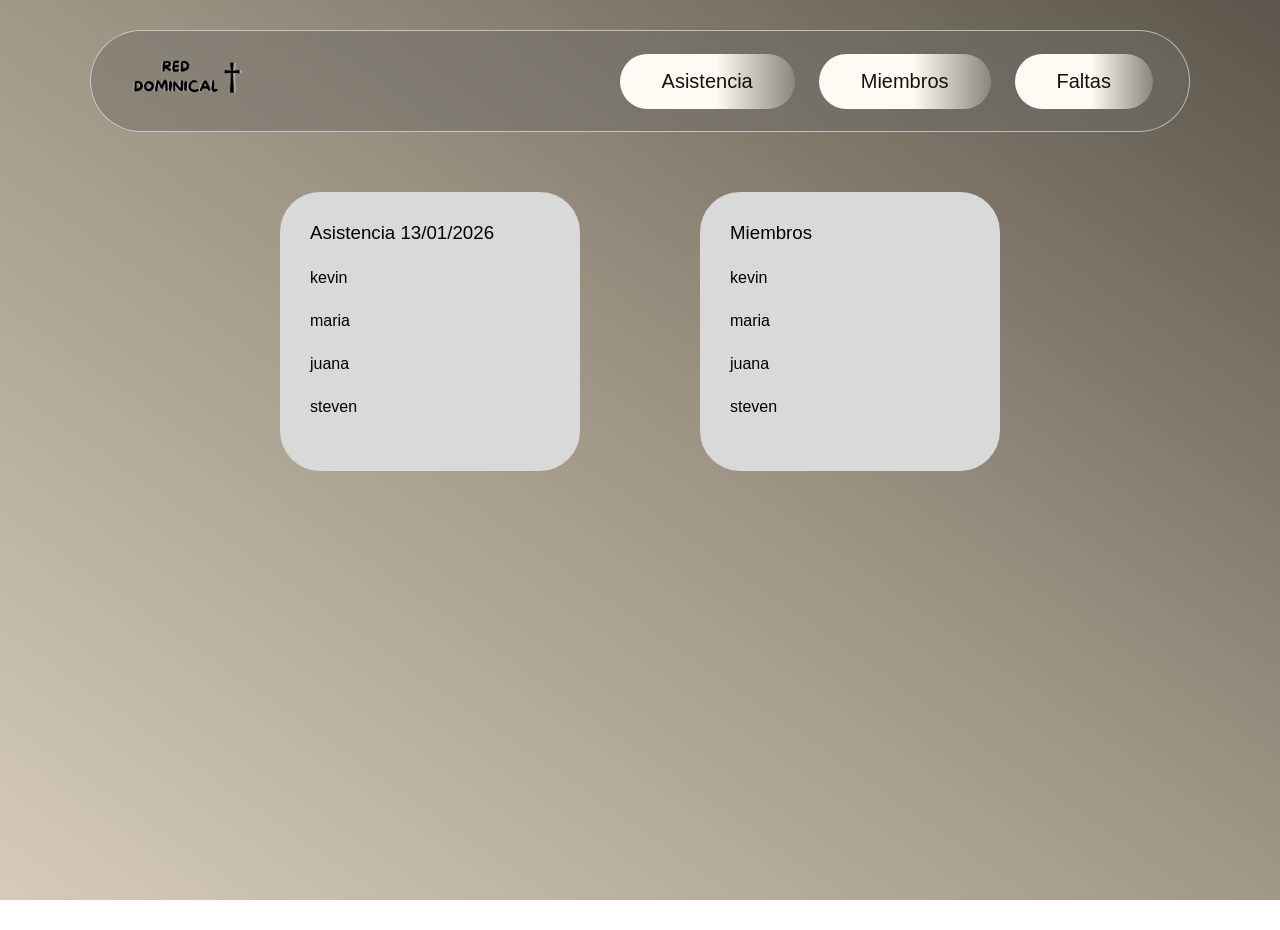
==== docs/index.html @ c7c60311 "docs: maqueta provisional" ====
<!doctype html>
<html lang="es">
  <head>
    <meta charset="UTF-8" />
    <meta name="viewport" content="width=device-width, initial-scale=1.0" />
    <title>Inicio</title>

    <link rel="stylesheet" href="static/css/style.css" />
    <link
      rel="stylesheet"
      href="https://cdnjs.cloudflare.com/ajax/libs/font-awesome/6.5.2/css/all.min.css"
    />
  </head>
  <body>
    <!-- navbar -->
    <div class="burbuja">
      <div class="logo-container">
        <img
          src="static/img/1-removebg-preview.png"
          alt="Red Dominical"
          class="img-logo"
        />
      </div>

      <nav class="menu">
        <a href="Asistencia.html" class="boton-menu">Asistencia</a>
        <a href="Miembros.html" class="boton-menu">Miembros</a>
        <a href="Faltas.html" class="boton-menu">Faltas</a>
      </nav>
    </div>

    <!---CONTENEDOR TARJETAS-->
    <div class="contenedor-tarjetas">
      <a href="Asistencia.html" class="enlace-tarjeta">
        <div class="tarjeta">
          <h3>Asistencia 13/01/2026</h3>
          <ul class="lista-nombres">
            <li>kevin</li>
            <li>maria</li>
            <li>juana</li>
            <li>steven</li>
          </ul>
        </div>
      </a>

      <!--CONTENEDOR INVITADOS-->
      <a href="Miembros.html" class="enlace-tarjeta">
        <div class="tarjeta">
          <h3>Miembros</h3>
          <ul class="lista-nombres">
            <li>kevin</li>
            <li>maria</li>
            <li>juana</li>
            <li>steven</li>
          </ul>
        </div>
      </a>
    </div>
  </body>
</html>
---- docs/static/css/style.css ----
* {
  margin: 0;
  padding: 0;
  box-sizing: border-box;
}

body {
  min-height: 100vh;
  background: linear-gradient(35deg, #d5cbb8 0%, #9b9282 55%, #5b554b 100%);
  background-attachment: fixed;
  font-family: sans-serif;
}

.contenedor-tarjetas {
  display: flex;
  justify-content: center;
  gap: 120px;
  margin-top: 60px;
}

.tarjeta {
  background-color: #d9d9d9;
  width: 300px;
  padding: 30px;
  border-radius: 40px;
}

.tarjeta h3 {
  margin-bottom: 25px;
  font-weight: normal;
}

.lista-nombres {
  list-style: none;
}

.lista-nombres li {
  margin-bottom: 25px;
}

.enlace-tarjeta {
  display: block;
  text-decoration: none;
  color: inherit;
  transition: transform 0.2s ease;
}

.enlace-tarjeta:hover {
  transform: translateY(-4px);
}

/* NAVBAR */

.burbuja {
  max-width: 1100px;
  margin: 30px auto 0;
  padding: 16px 36px;
  background-color: rgba(110, 108, 102, 0.45);
  backdrop-filter: blur(8px);
  border: 1px solid rgba(255, 255, 255, 0.55);
  border-radius: 999px;
  display: flex;
  align-items: center;
  justify-content: space-between;
  gap: 24px;
}

.img-logo {
  height: 68px;
  width: auto;
  display: block;
}

.menu {
  display: flex;
  align-items: center;
  gap: 24px;
}

.boton-menu {
  text-decoration: none;
  color: #11120d;
  background: linear-gradient(90deg, #fffbf4 0%, #fffbf4 55%, #8a867e 100%);
  padding: 16px 42px;
  border-radius: 999px;
  font-size: 20px;
  font-weight: 500;
  transition:
    transform 0.2s ease,
    opacity 0.2s ease;
}

.boton-menu:hover {
  transform: translateY(-2px);
  opacity: 0.95;
}




/* NAVBAR DE ASISTENCIA IGUAL AL DISEÑO */
.burbuja-asistencia {
  max-width: 780px;
  padding: 12px 32px;
  gap: 20px;
}

.burbuja-asistencia .menu {
  order: 1;
  gap: 14px;
}

.burbuja-asistencia .logo-container {
  order: 2;
}

.burbuja-asistencia .img-logo {
  height: 54px;
}

.icono-volver {
  display: inline-flex;
  align-items: center;
  justify-content: center;
  text-decoration: none;
  color: #11120d;
  font-size: 36px;
  margin-right: 4px;
  transition: transform 0.2s ease;
}

.icono-volver:hover {
  transform: translateX(-3px);
}

.burbuja-asistencia .boton-menu {
  padding: 10px 26px;
  font-size: 16px;
  background: linear-gradient(90deg, #ecebe7 0%, #dcdad5 65%, #9d9991 100%);
}

.burbuja-asistencia .buscador-menu {
  padding: 10px 18px;
}

.burbuja-asistencia .input-buscar {
  width: 130px;
  font-size: 15px;
}

/* PANEL Y BOTÓN (+) DE ASISTENCIA */
.area-asistencia {
  position: relative;
  max-width: 860px;
  margin: 36px auto 0;
  display: flex;
  justify-content: center;
  align-items: center;
}

.panel-asistencia {
  background-color: #dcdcdc;
  width: 100%;
  max-width: 520px;
  min-height: 410px;
  padding: 28px 34px;
  border-radius: 36px;
  box-shadow: 0 10px 24px rgba(0, 0, 0, 0.12);
}

.fecha-asistencia {
  font-size: 17px;
  color: #11120d;
  margin-bottom: 28px;
}

.scroll-nombres {
  max-height: 270px;
  overflow-y: auto;
  padding-right: 16px;
}

.scroll-nombres::-webkit-scrollbar {
  width: 4px;
}

.scroll-nombres::-webkit-scrollbar-thumb {
  background-color: #6e6b65;
  border-radius: 999px;
}

.lista-asistencia {
  list-style: none;
}

.lista-asistencia li {
  font-size: 17px;
  color: #11120d;
  margin-bottom: 20px;
}

.btn-mas {
  position: fixed;
  right: 52px;
  top: 52%;
  transform: translateY(-50%);
  width: 68px;
  height: 68px;
  border-radius: 50%;
  border: none;
  background-color: #e6e5e1;
  color: #11120d;
  font-size: 28px;
  box-shadow: 0 6px 16px rgba(0, 0, 0, 0.18);
  display: inline-flex;
  align-items: center;
  justify-content: center;
  cursor: pointer;
  transition: transform 0.2s ease, background-color 0.2s ease;
}

.btn-mas:hover {
  transform: translateY(-50%) scale(1.06);
  background-color: #f4f2ec;
}

 .buscador-menu {
  display: inline-flex;
  align-items: center;
  gap: 10px;
 }

 .input-buscar {
  border: none;
  outline: none;
  background: transparent;
  color: #11120d;
  font-size: 16px;
  width: 140px;
 }

 .input-buscar::placeholder {
  color: #3a3834;
 }










/* =========================================================*/

/* Margen lateral para que no pegue a los bordes en pantallas medianas */
body {
  padding: 0 20px 40px;
}

/* RESPONSIVE (Tablets y Teléfonos) */
@media (max-width: 850px) {
  .burbuja {
    flex-direction: column;
    border-radius: 35px;
    padding: 20px;
    margin-top: 20px;
    gap: 16px;
  }

  .img-logo {
    height: 55px;
  }

  .menu {
    width: 100%;
    justify-content: center;
    flex-wrap: wrap;
    gap: 10px;
  }

  .boton-menu {
    padding: 12px 22px;
    font-size: 16px;
    flex: 1 1 auto;
    text-align: center;
  }

  .contenedor-tarjetas {
    flex-direction: column;
    align-items: center;
    gap: 30px;
    margin-top: 35px;
  }

  .enlace-tarjeta {
    width: 100%;
    max-width: 360px;
  }

  .tarjeta {
    width: 100%;
    padding: 25px;
    border-radius: 30px;
  }
}
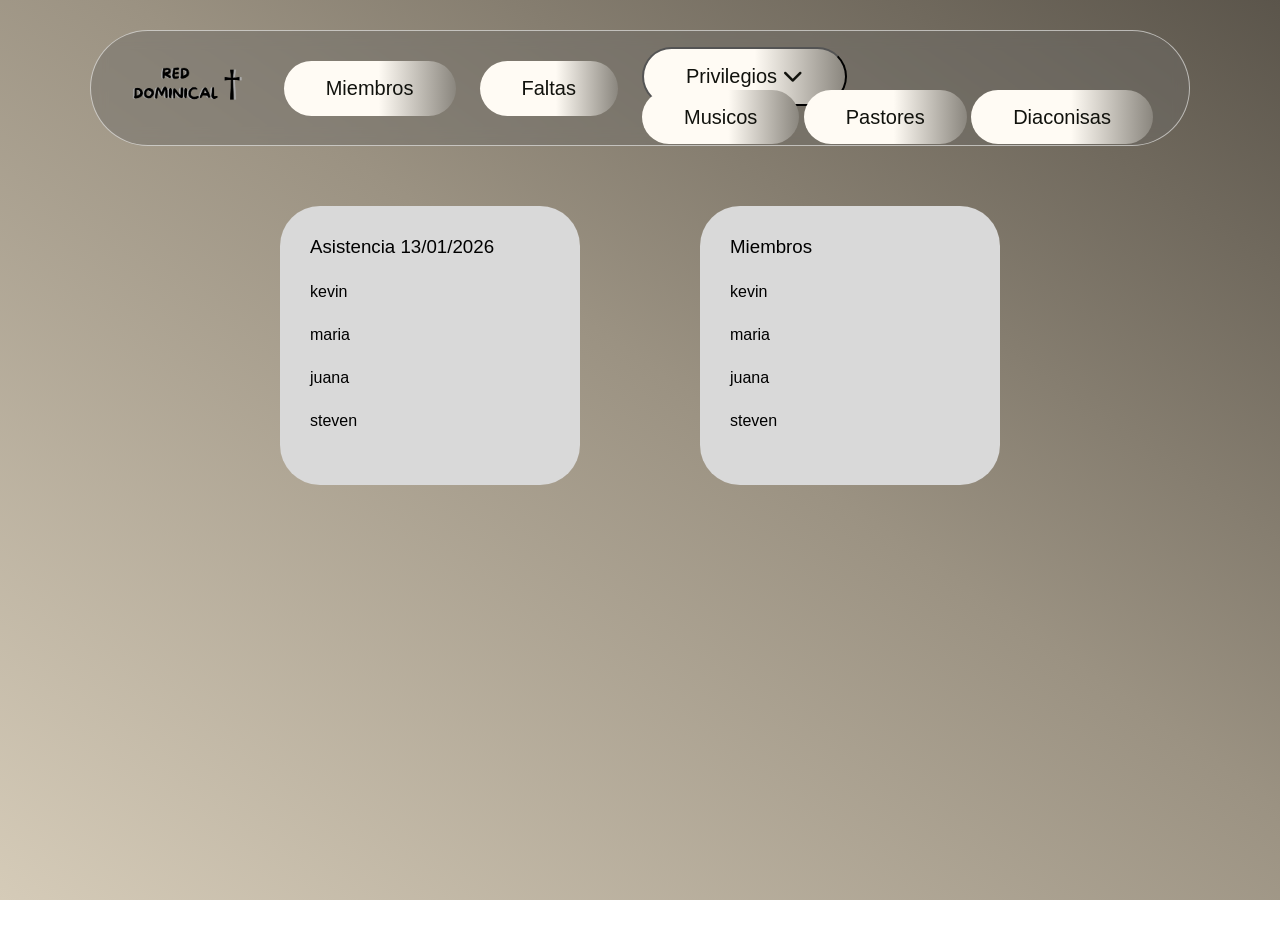
==== commit 55a94a53: "." ====
--- a/docs/index.html
+++ b/docs/index.html
@@ -12,22 +12,34 @@
     />
   </head>
   <body>
-    <!-- navbar -->
     <div class="burbuja">
-      <div class="logo-container">
-        <img
-          src="static/img/1-removebg-preview.png"
-          alt="Red Dominical"
-          class="img-logo"
-        />
+  <div class="logo-container">
+    <a href="index.html">
+      <img
+        src="/static/img/1-removebg-preview.png"
+        alt="Red Dominical"
+        class="img-logo"
+      />
+    </a>
+  </div>
+
+  <nav class="menu">
+    <a href="Miembros.html" class="boton-menu">Miembros</a>
+    <a href="Faltas.html" class="boton-menu">Faltas</a>
+
+    <div class="dropdown-privilegios">
+      <button type="button" class="boton-menu btn-privilegios">
+        Privilegios <i class="fa-solid fa-chevron-down"></i>
+      </button>
+
+      <div class="lista-privilegios">
+        <a href="Musicos.html" class="boton-menu item-privilegio">Musicos</a>
+        <a href="#" class="boton-menu item-privilegio">Pastores</a>
+        <a href="#" class="boton-menu item-privilegio">Diaconisas</a>
       </div>
-
-      <nav class="menu">
-        <a href="Asistencia.html" class="boton-menu">Asistencia</a>
-        <a href="Miembros.html" class="boton-menu">Miembros</a>
-        <a href="Faltas.html" class="boton-menu">Faltas</a>
-      </nav>
     </div>
+  </nav>
+</div>
 
     <!---CONTENEDOR TARJETAS-->
     <div class="contenedor-tarjetas">
--- a/docs/static/css/style.css
+++ b/docs/static/css/style.css
@@ -1,307 +1,307 @@
-* {
-  margin: 0;
-  padding: 0;
-  box-sizing: border-box;
-}
-
-body {
-  min-height: 100vh;
-  background: linear-gradient(35deg, #d5cbb8 0%, #9b9282 55%, #5b554b 100%);
-  background-attachment: fixed;
-  font-family: sans-serif;
-}
-
-.contenedor-tarjetas {
-  display: flex;
-  justify-content: center;
-  gap: 120px;
-  margin-top: 60px;
-}
-
-.tarjeta {
-  background-color: #d9d9d9;
-  width: 300px;
-  padding: 30px;
-  border-radius: 40px;
-}
-
-.tarjeta h3 {
-  margin-bottom: 25px;
-  font-weight: normal;
-}
-
-.lista-nombres {
-  list-style: none;
-}
-
-.lista-nombres li {
-  margin-bottom: 25px;
-}
-
-.enlace-tarjeta {
-  display: block;
-  text-decoration: none;
-  color: inherit;
-  transition: transform 0.2s ease;
-}
-
-.enlace-tarjeta:hover {
-  transform: translateY(-4px);
-}
-
-/* NAVBAR */
-
-.burbuja {
-  max-width: 1100px;
-  margin: 30px auto 0;
-  padding: 16px 36px;
-  background-color: rgba(110, 108, 102, 0.45);
-  backdrop-filter: blur(8px);
-  border: 1px solid rgba(255, 255, 255, 0.55);
-  border-radius: 999px;
-  display: flex;
-  align-items: center;
-  justify-content: space-between;
-  gap: 24px;
-}
-
-.img-logo {
-  height: 68px;
-  width: auto;
-  display: block;
-}
-
-.menu {
-  display: flex;
-  align-items: center;
-  gap: 24px;
-}
-
-.boton-menu {
-  text-decoration: none;
-  color: #11120d;
-  background: linear-gradient(90deg, #fffbf4 0%, #fffbf4 55%, #8a867e 100%);
-  padding: 16px 42px;
-  border-radius: 999px;
-  font-size: 20px;
-  font-weight: 500;
-  transition:
-    transform 0.2s ease,
-    opacity 0.2s ease;
-}
-
-.boton-menu:hover {
-  transform: translateY(-2px);
-  opacity: 0.95;
-}
-
-
-
-
-/* NAVBAR DE ASISTENCIA IGUAL AL DISEÑO */
-.burbuja-asistencia {
-  max-width: 780px;
-  padding: 12px 32px;
-  gap: 20px;
-}
-
-.burbuja-asistencia .menu {
-  order: 1;
-  gap: 14px;
-}
-
-.burbuja-asistencia .logo-container {
-  order: 2;
-}
-
-.burbuja-asistencia .img-logo {
-  height: 54px;
-}
-
-.icono-volver {
-  display: inline-flex;
-  align-items: center;
-  justify-content: center;
-  text-decoration: none;
-  color: #11120d;
-  font-size: 36px;
-  margin-right: 4px;
-  transition: transform 0.2s ease;
-}
-
-.icono-volver:hover {
-  transform: translateX(-3px);
-}
-
-.burbuja-asistencia .boton-menu {
-  padding: 10px 26px;
-  font-size: 16px;
-  background: linear-gradient(90deg, #ecebe7 0%, #dcdad5 65%, #9d9991 100%);
-}
-
-.burbuja-asistencia .buscador-menu {
-  padding: 10px 18px;
-}
-
-.burbuja-asistencia .input-buscar {
-  width: 130px;
-  font-size: 15px;
-}
-
-/* PANEL Y BOTÓN (+) DE ASISTENCIA */
-.area-asistencia {
-  position: relative;
-  max-width: 860px;
-  margin: 36px auto 0;
-  display: flex;
-  justify-content: center;
-  align-items: center;
-}
-
-.panel-asistencia {
-  background-color: #dcdcdc;
-  width: 100%;
-  max-width: 520px;
-  min-height: 410px;
-  padding: 28px 34px;
-  border-radius: 36px;
-  box-shadow: 0 10px 24px rgba(0, 0, 0, 0.12);
-}
-
-.fecha-asistencia {
-  font-size: 17px;
-  color: #11120d;
-  margin-bottom: 28px;
-}
-
-.scroll-nombres {
-  max-height: 270px;
-  overflow-y: auto;
-  padding-right: 16px;
-}
-
-.scroll-nombres::-webkit-scrollbar {
-  width: 4px;
-}
-
-.scroll-nombres::-webkit-scrollbar-thumb {
-  background-color: #6e6b65;
-  border-radius: 999px;
-}
-
-.lista-asistencia {
-  list-style: none;
-}
-
-.lista-asistencia li {
-  font-size: 17px;
-  color: #11120d;
-  margin-bottom: 20px;
-}
-
-.btn-mas {
-  position: fixed;
-  right: 52px;
-  top: 52%;
-  transform: translateY(-50%);
-  width: 68px;
-  height: 68px;
-  border-radius: 50%;
-  border: none;
-  background-color: #e6e5e1;
-  color: #11120d;
-  font-size: 28px;
-  box-shadow: 0 6px 16px rgba(0, 0, 0, 0.18);
-  display: inline-flex;
-  align-items: center;
-  justify-content: center;
-  cursor: pointer;
-  transition: transform 0.2s ease, background-color 0.2s ease;
-}
-
-.btn-mas:hover {
-  transform: translateY(-50%) scale(1.06);
-  background-color: #f4f2ec;
-}
-
- .buscador-menu {
-  display: inline-flex;
-  align-items: center;
-  gap: 10px;
- }
-
- .input-buscar {
-  border: none;
-  outline: none;
-  background: transparent;
-  color: #11120d;
-  font-size: 16px;
-  width: 140px;
- }
-
- .input-buscar::placeholder {
-  color: #3a3834;
- }
-
-
-
-
-
-
-
-
-
-
-/* =========================================================*/
-
-/* Margen lateral para que no pegue a los bordes en pantallas medianas */
-body {
-  padding: 0 20px 40px;
-}
-
-/* RESPONSIVE (Tablets y Teléfonos) */
-@media (max-width: 850px) {
-  .burbuja {
-    flex-direction: column;
-    border-radius: 35px;
-    padding: 20px;
-    margin-top: 20px;
-    gap: 16px;
-  }
-
-  .img-logo {
-    height: 55px;
-  }
-
-  .menu {
-    width: 100%;
-    justify-content: center;
-    flex-wrap: wrap;
-    gap: 10px;
-  }
-
-  .boton-menu {
-    padding: 12px 22px;
-    font-size: 16px;
-    flex: 1 1 auto;
-    text-align: center;
-  }
-
-  .contenedor-tarjetas {
-    flex-direction: column;
-    align-items: center;
-    gap: 30px;
-    margin-top: 35px;
-  }
-
-  .enlace-tarjeta {
-    width: 100%;
-    max-width: 360px;
-  }
-
-  .tarjeta {
-    width: 100%;
-    padding: 25px;
-    border-radius: 30px;
-  }
-}
+* {
+  margin: 0;
+  padding: 0;
+  box-sizing: border-box;
+}
+
+body {
+  min-height: 100vh;
+  background: linear-gradient(35deg, #d5cbb8 0%, #9b9282 55%, #5b554b 100%);
+  background-attachment: fixed;
+  font-family: sans-serif;
+}
+
+.contenedor-tarjetas {
+  display: flex;
+  justify-content: center;
+  gap: 120px;
+  margin-top: 60px;
+}
+
+.tarjeta {
+  background-color: #d9d9d9;
+  width: 300px;
+  padding: 30px;
+  border-radius: 40px;
+}
+
+.tarjeta h3 {
+  margin-bottom: 25px;
+  font-weight: normal;
+}
+
+.lista-nombres {
+  list-style: none;
+}
+
+.lista-nombres li {
+  margin-bottom: 25px;
+}
+
+.enlace-tarjeta {
+  display: block;
+  text-decoration: none;
+  color: inherit;
+  transition: transform 0.2s ease;
+}
+
+.enlace-tarjeta:hover {
+  transform: translateY(-4px);
+}
+
+/* NAVBAR */
+
+.burbuja {
+  max-width: 1100px;
+  margin: 30px auto 0;
+  padding: 16px 36px;
+  background-color: rgba(110, 108, 102, 0.45);
+  backdrop-filter: blur(8px);
+  border: 1px solid rgba(255, 255, 255, 0.55);
+  border-radius: 999px;
+  display: flex;
+  align-items: center;
+  justify-content: space-between;
+  gap: 24px;
+}
+
+.img-logo {
+  height: 68px;
+  width: auto;
+  display: block;
+}
+
+.menu {
+  display: flex;
+  align-items: center;
+  gap: 24px;
+}
+
+.boton-menu {
+  text-decoration: none;
+  color: #11120d;
+  background: linear-gradient(90deg, #fffbf4 0%, #fffbf4 55%, #8a867e 100%);
+  padding: 16px 42px;
+  border-radius: 999px;
+  font-size: 20px;
+  font-weight: 500;
+  transition:
+    transform 0.2s ease,
+    opacity 0.2s ease;
+}
+
+.boton-menu:hover {
+  transform: translateY(-2px);
+  opacity: 0.95;
+}
+
+
+
+
+/* NAVBAR DE ASISTENCIA IGUAL AL DISEÑO */
+.burbuja-asistencia {
+  max-width: 780px;
+  padding: 12px 32px;
+  gap: 20px;
+}
+
+.burbuja-asistencia .menu {
+  order: 1;
+  gap: 14px;
+}
+
+.burbuja-asistencia .logo-container {
+  order: 2;
+}
+
+.burbuja-asistencia .img-logo {
+  height: 54px;
+}
+
+.icono-volver {
+  display: inline-flex;
+  align-items: center;
+  justify-content: center;
+  text-decoration: none;
+  color: #11120d;
+  font-size: 36px;
+  margin-right: 4px;
+  transition: transform 0.2s ease;
+}
+
+.icono-volver:hover {
+  transform: translateX(-3px);
+}
+
+.burbuja-asistencia .boton-menu {
+  padding: 10px 26px;
+  font-size: 16px;
+  background: linear-gradient(90deg, #ecebe7 0%, #dcdad5 65%, #9d9991 100%);
+}
+
+.burbuja-asistencia .buscador-menu {
+  padding: 10px 18px;
+}
+
+.burbuja-asistencia .input-buscar {
+  width: 130px;
+  font-size: 15px;
+}
+
+/* PANEL Y BOTÓN (+) DE ASISTENCIA */
+.area-asistencia {
+  position: relative;
+  max-width: 860px;
+  margin: 36px auto 0;
+  display: flex;
+  justify-content: center;
+  align-items: center;
+}
+
+.panel-asistencia {
+  background-color: #dcdcdc;
+  width: 100%;
+  max-width: 520px;
+  min-height: 410px;
+  padding: 28px 34px;
+  border-radius: 36px;
+  box-shadow: 0 10px 24px rgba(0, 0, 0, 0.12);
+}
+
+.fecha-asistencia {
+  font-size: 17px;
+  color: #11120d;
+  margin-bottom: 28px;
+}
+
+.scroll-nombres {
+  max-height: 270px;
+  overflow-y: auto;
+  padding-right: 16px;
+}
+
+.scroll-nombres::-webkit-scrollbar {
+  width: 4px;
+}
+
+.scroll-nombres::-webkit-scrollbar-thumb {
+  background-color: #6e6b65;
+  border-radius: 999px;
+}
+
+.lista-asistencia {
+  list-style: none;
+}
+
+.lista-asistencia li {
+  font-size: 17px;
+  color: #11120d;
+  margin-bottom: 20px;
+}
+
+.btn-mas {
+  position: fixed;
+  right: 52px;
+  top: 52%;
+  transform: translateY(-50%);
+  width: 68px;
+  height: 68px;
+  border-radius: 50%;
+  border: none;
+  background-color: #e6e5e1;
+  color: #11120d;
+  font-size: 28px;
+  box-shadow: 0 6px 16px rgba(0, 0, 0, 0.18);
+  display: inline-flex;
+  align-items: center;
+  justify-content: center;
+  cursor: pointer;
+  transition: transform 0.2s ease, background-color 0.2s ease;
+}
+
+.btn-mas:hover {
+  transform: translateY(-50%) scale(1.06);
+  background-color: #f4f2ec;
+}
+
+ .buscador-menu {
+  display: inline-flex;
+  align-items: center;
+  gap: 10px;
+ }
+
+ .input-buscar {
+  border: none;
+  outline: none;
+  background: transparent;
+  color: #11120d;
+  font-size: 16px;
+  width: 140px;
+ }
+
+ .input-buscar::placeholder {
+  color: #3a3834;
+ }
+
+
+
+
+
+
+
+
+
+
+/* =========================================================*/
+
+/* Margen lateral para que no pegue a los bordes en pantallas medianas */
+body {
+  padding: 0 20px 40px;
+}
+
+/* RESPONSIVE (Tablets y Teléfonos) */
+@media (max-width: 850px) {
+  .burbuja {
+    flex-direction: column;
+    border-radius: 35px;
+    padding: 20px;
+    margin-top: 20px;
+    gap: 16px;
+  }
+
+  .img-logo {
+    height: 55px;
+  }
+
+  .menu {
+    width: 100%;
+    justify-content: center;
+    flex-wrap: wrap;
+    gap: 10px;
+  }
+
+  .boton-menu {
+    padding: 12px 22px;
+    font-size: 16px;
+    flex: 1 1 auto;
+    text-align: center;
+  }
+
+  .contenedor-tarjetas {
+    flex-direction: column;
+    align-items: center;
+    gap: 30px;
+    margin-top: 35px;
+  }
+
+  .enlace-tarjeta {
+    width: 100%;
+    max-width: 360px;
+  }
+
+  .tarjeta {
+    width: 100%;
+    padding: 25px;
+    border-radius: 30px;
+  }
+}
